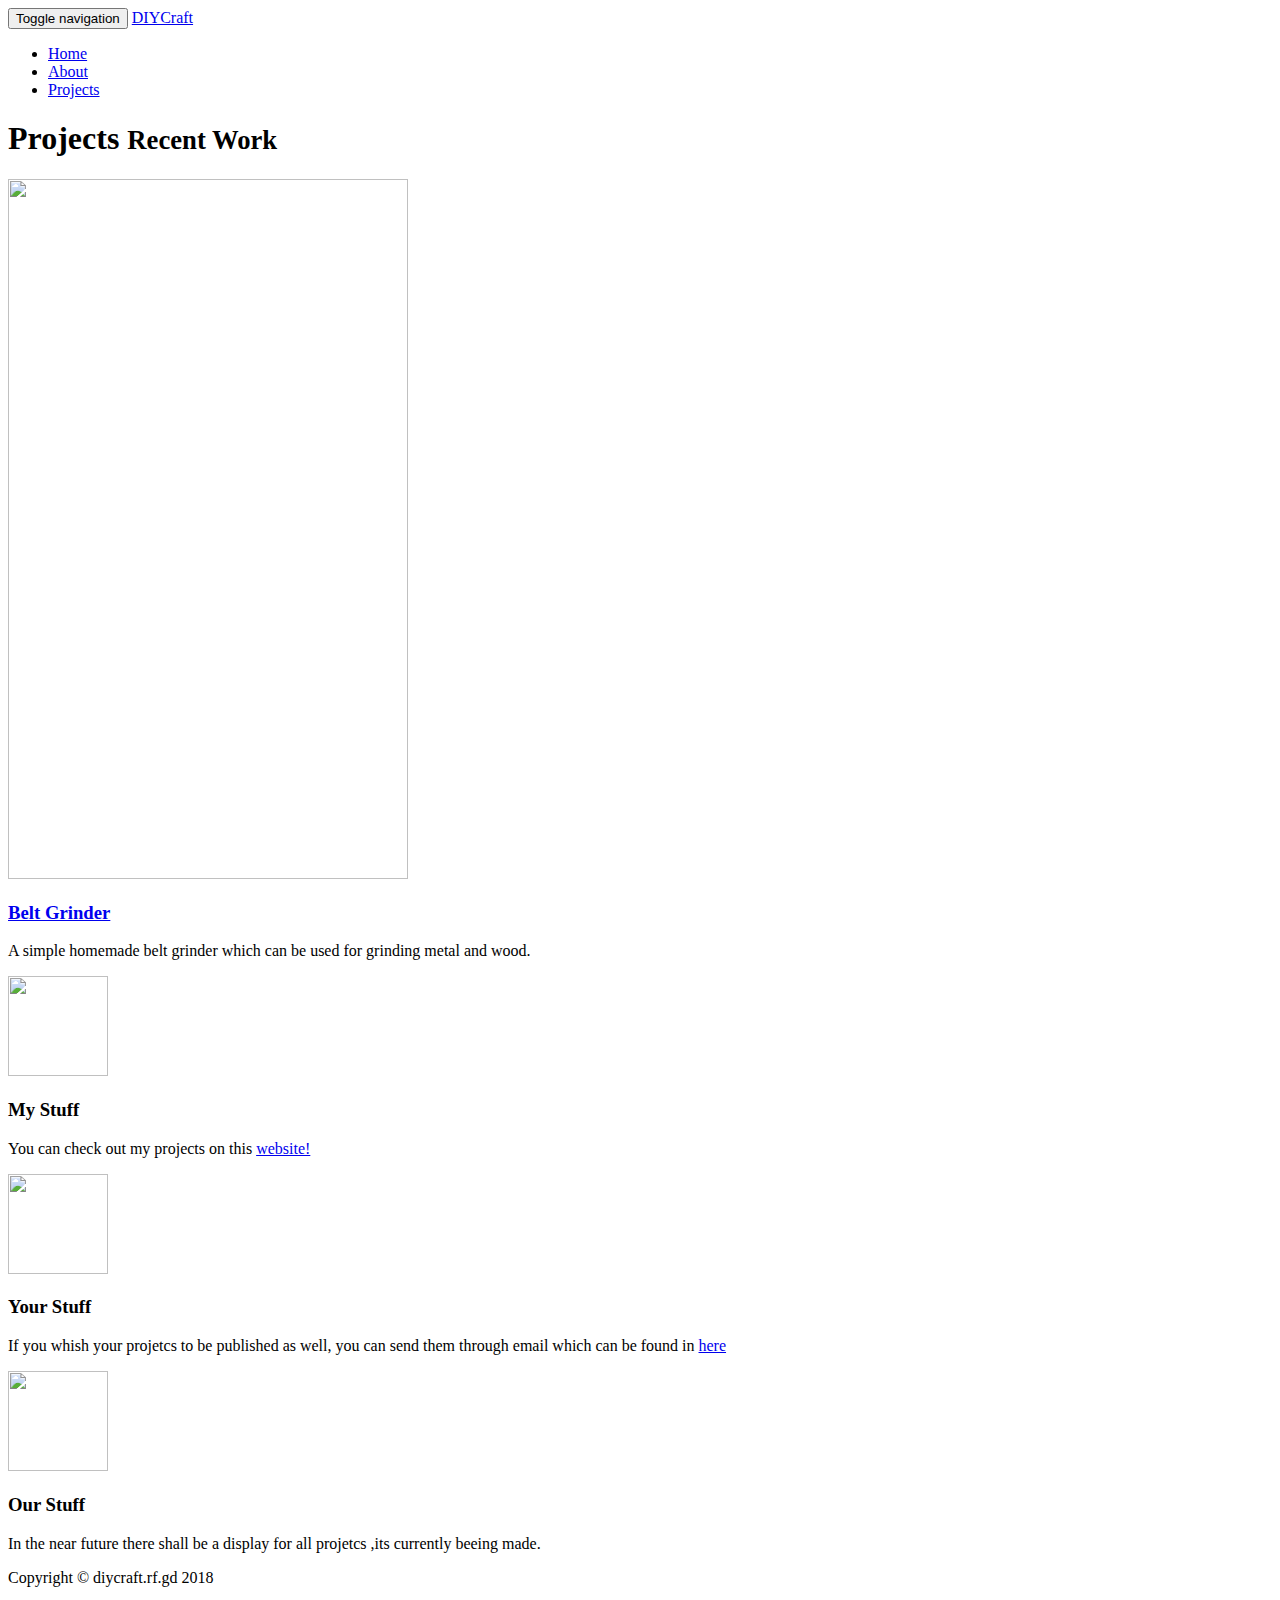
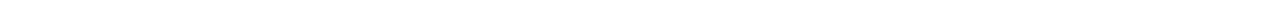
==== projects.html @ 42088058 "a" ====
<!DOCTYPE html>

<html lang="en">
<head>
	<!-- Global site tag (gtag.js) - Google Analytics -->
	<script async src="https://www.googletagmanager.com/gtag/js?id=UA-129409802-1"></script>
	<script>
	  window.dataLayer = window.dataLayer || [];
	  function gtag(){dataLayer.push(arguments);}
	  gtag('js', new Date());

	  gtag('config', 'UA-129409802-1');
	</script>
	
	<title>DIYcraft, hobbists place</title> 
	
    <meta charset="utf-8">
    <meta http-equiv="X-UA-Compatible" content="IE=edge">
    <meta name="viewport" content="width=device-width, initial-scale=1">
    <!-- The above 3 meta tags *must* come first in the head; any other head content must come *after* these tags -->

    <!-- Bootstrap Core CSS -->
    <link href="css/bootstrap.min.css" rel="stylesheet">

    <!-- Custom CSS: You can use this stylesheet to override any Bootstrap styles and/or apply your own styles -->
    <link href="css/custom.css" rel="stylesheet">

</head>

<body>

    <!-- Navigation -->
    <nav class="navbar navbar-inverse navbar-fixed-top" role="navigation">
        <div class="container">
            <!-- Logo and responsive toggle -->
            <div class="navbar-header">
                <button type="button" class="navbar-toggle" data-toggle="collapse" data-target="#bs-example-navbar-collapse-1">
                    <span class="sr-only">Toggle navigation</span>
                    <span class="icon-bar"></span>
                    <span class="icon-bar"></span>
                    <span class="icon-bar"></span>
                </button>
                <a class="navbar-brand" href="#">
                	<span class="glyphicon glyphicon-fire"></span> 
                	DIYCraft
                </a>
            </div>
            <!-- Navbar links -->
            <div class="collapse navbar-collapse" id="bs-example-navbar-collapse-1">
                <ul class="nav navbar-nav">
				<li class="active">
                        <a href="index.html">Home</a>
                    </li>
                    <li>
                        <a href="about.html">About</a>
                    </li>
                    <li >
                        <a href="projects.html">Projects</a>
                    </li>
                </ul>

            </div>
            <!-- /.navbar-collapse -->
        </div>
        <!-- /.container -->
    </nav>

    <!-- Content -->
    <div class="container">

        <!-- Heading -->
        <div class="row">
            <div class="col-lg-12">
                <h1 class="page-header">Projects
                    <small>Recent Work</small>
                </h1>
            </div>
        </div>
        <!-- /.row -->

        <!-- Projects Row -->
        <div class="row">
            <div class="col-md-6 portfolio-item">
                <a href="#">
                    <img class="img-responsive" src="prva.jpg" alt="" width="400" height="700">
                </a>
                <h3>
                    <a href="projects/beltgdrinder.html">Belt Grinder</a>
                </h3>
                <p>A simple homemade belt grinder which can be used for grinding metal and wood.</p>
            </div>
           
        </div>
        <!-- /.row -->

    </div>
    <!-- /.container -->
	
	<footer>
		<div class="footer-blurb">
			<div class="container">
				<div class="row">
					<div class="col-sm-4 footer-blurb-item">
						<img class="img-circle" src="slika1.jpg" alt="" width="100" height="100">
						<h3>My Stuff</h3>
						<p>You can check out my projects on this <a href="projects.html">website!</a></p>
					</div>
					<div class="col-sm-4 footer-blurb-item">
						<img class="img-circle" src="slika2.jpg" alt="" width="100" height="100">
						<h3>Your Stuff</h3>
						<p>If you whish your projetcs to be published as well, you can send them through email which can be found in <a href="#">here</a></p>
					</div>
					<div class="col-sm-4 footer-blurb-item">
						<img class="img-circle" src="slika3.jpg" alt="" width="100" height="100">
						<h3>Our Stuff</h3>
						<p>In the near future there shall be a display for all projetcs ,its currently beeing made.</p>
					</div>

				</div>
				<!-- /.row -->	
			</div>
        </div>
        
        <div class="copyright">
        	<div class="container">
        		<p>Copyright &copy; diycraft.rf.gd 2018</p>
        	</div>
        </div>
	</footer>

	
    <!-- jQuery -->
    <script src="js/jquery-1.11.3.min.js"></script>

    <!-- Bootstrap Core JavaScript -->
    <script src="js/bootstrap.min.js"></script>

</body>

</html>
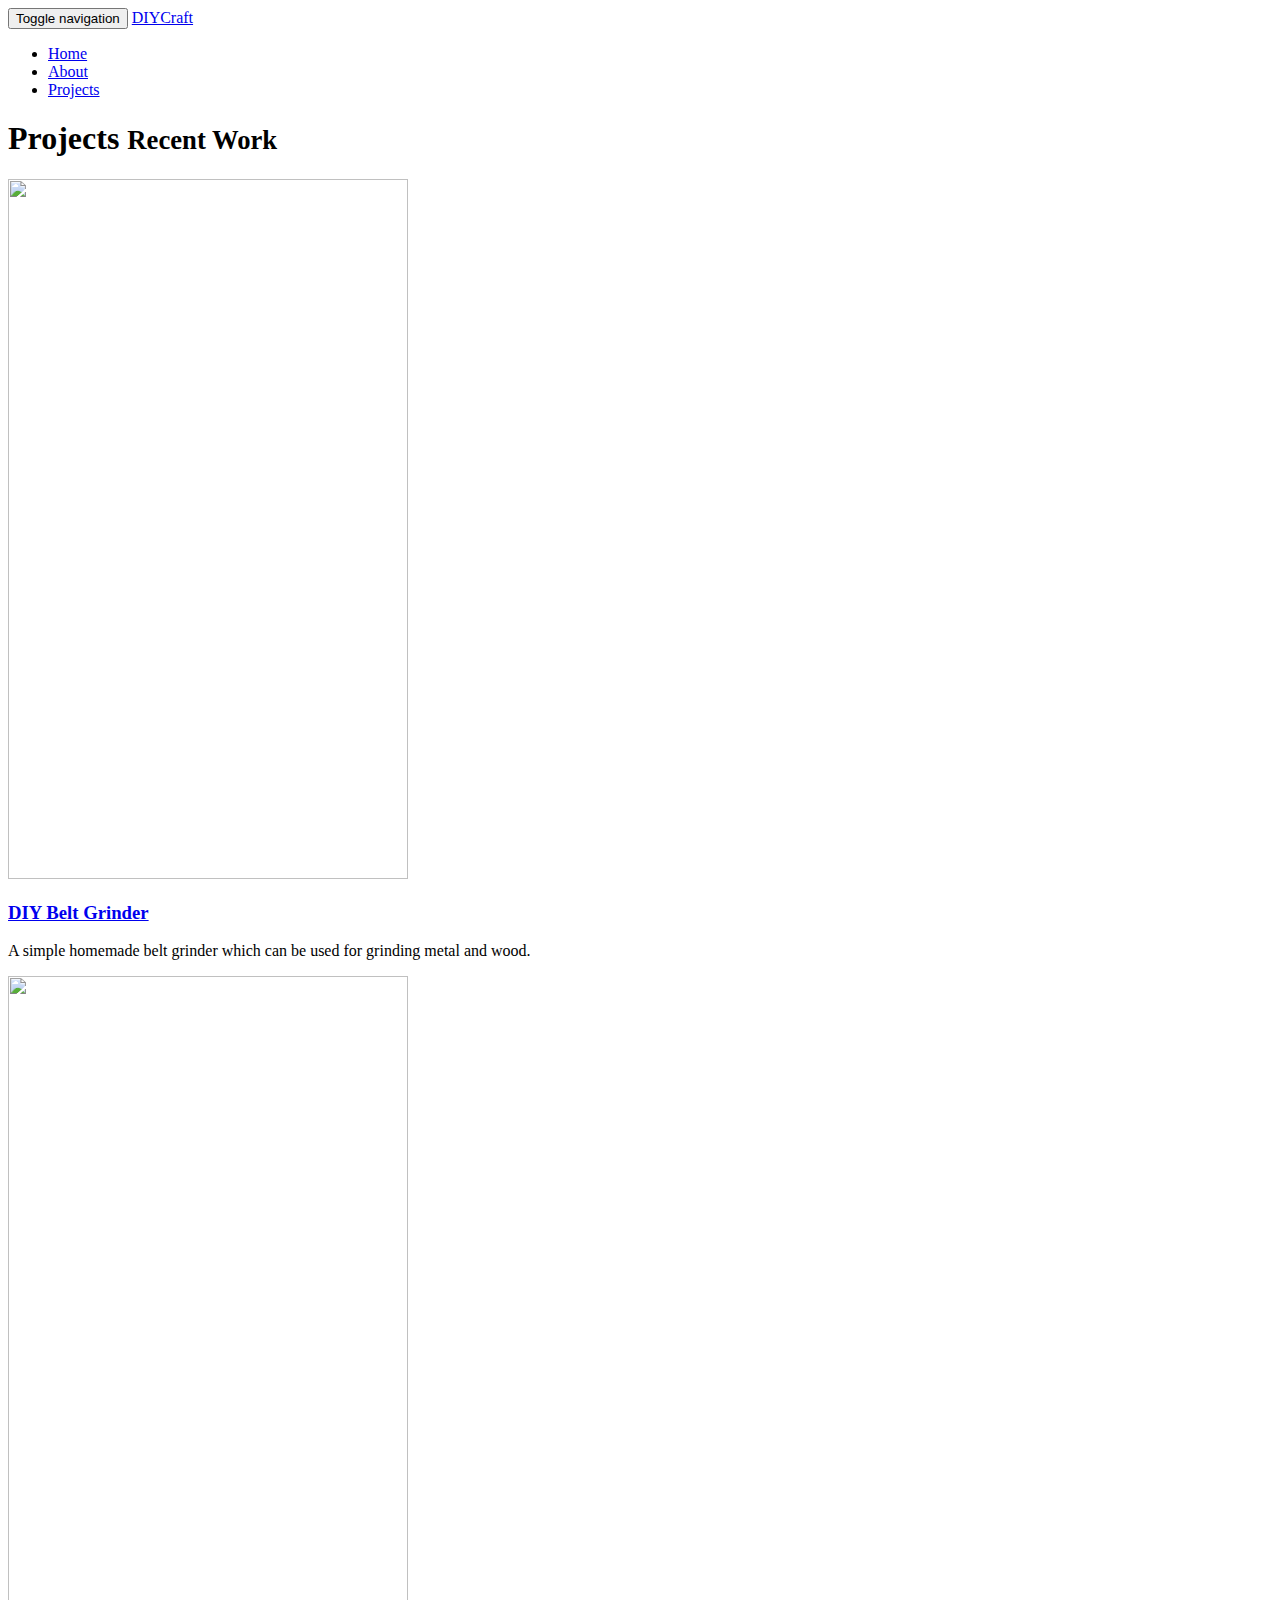
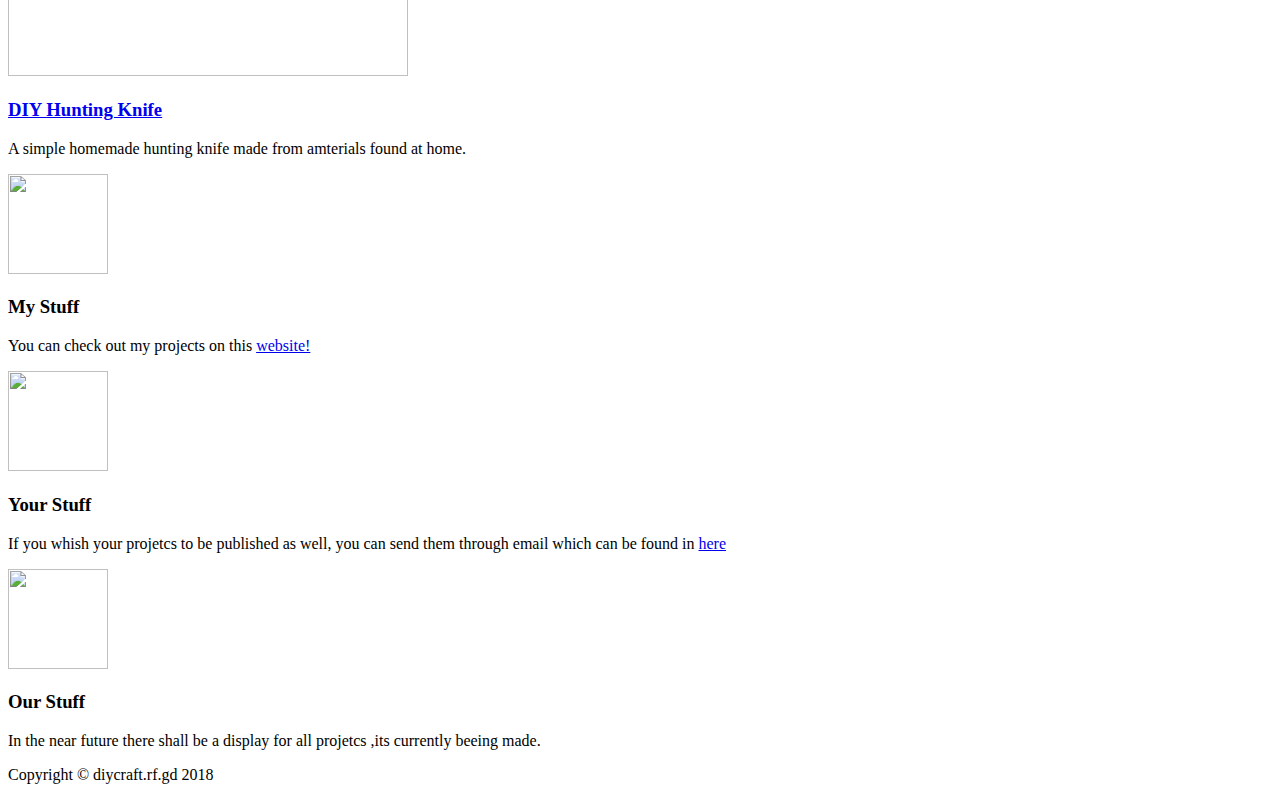
==== commit 74c30d21: "a" ====
--- a/projects.html
+++ b/projects.html
@@ -40,7 +40,7 @@
                     <span class="icon-bar"></span>
                     <span class="icon-bar"></span>
                 </button>
-                <a class="navbar-brand" href="#">
+                <a class="navbar-brand" href="index.html">
                 	<span class="glyphicon glyphicon-fire"></span> 
                 	DIYCraft
                 </a>
@@ -81,13 +81,22 @@
         <!-- Projects Row -->
         <div class="row">
             <div class="col-md-6 portfolio-item">
-                <a href="#">
-                    <img class="img-responsive" src="prva.jpg" alt="" width="400" height="700">
+                <a href="projects/beltgrinder/beltgrinder.html">
+                    <img class="img-responsive" src="projects/beltgrinder/prva.jpg" alt="" width="400" height="700">
                 </a>
                 <h3>
-                    <a href="projects/beltgdrinder.html">Belt Grinder</a>
+                    <a href="projects/beltgrinder/beltgrinder.html">DIY Belt Grinder</a>
                 </h3>
                 <p>A simple homemade belt grinder which can be used for grinding metal and wood.</p>
+            </div>
+			<div class="col-md-6 portfolio-item">
+                <a href="projects/beltgrinder/beltgrinder.html">
+                    <img class="img-responsive" src="projects/huntingknife/prva.jpg" alt="" width="400" height="700">
+                </a>
+                <h3>
+                    <a href="projects/Huntingknife/huntingknife.html">DIY Hunting Knife</a>
+                </h3>
+                <p>A simple homemade hunting knife made from amterials found at home.</p>
             </div>
            
         </div>
